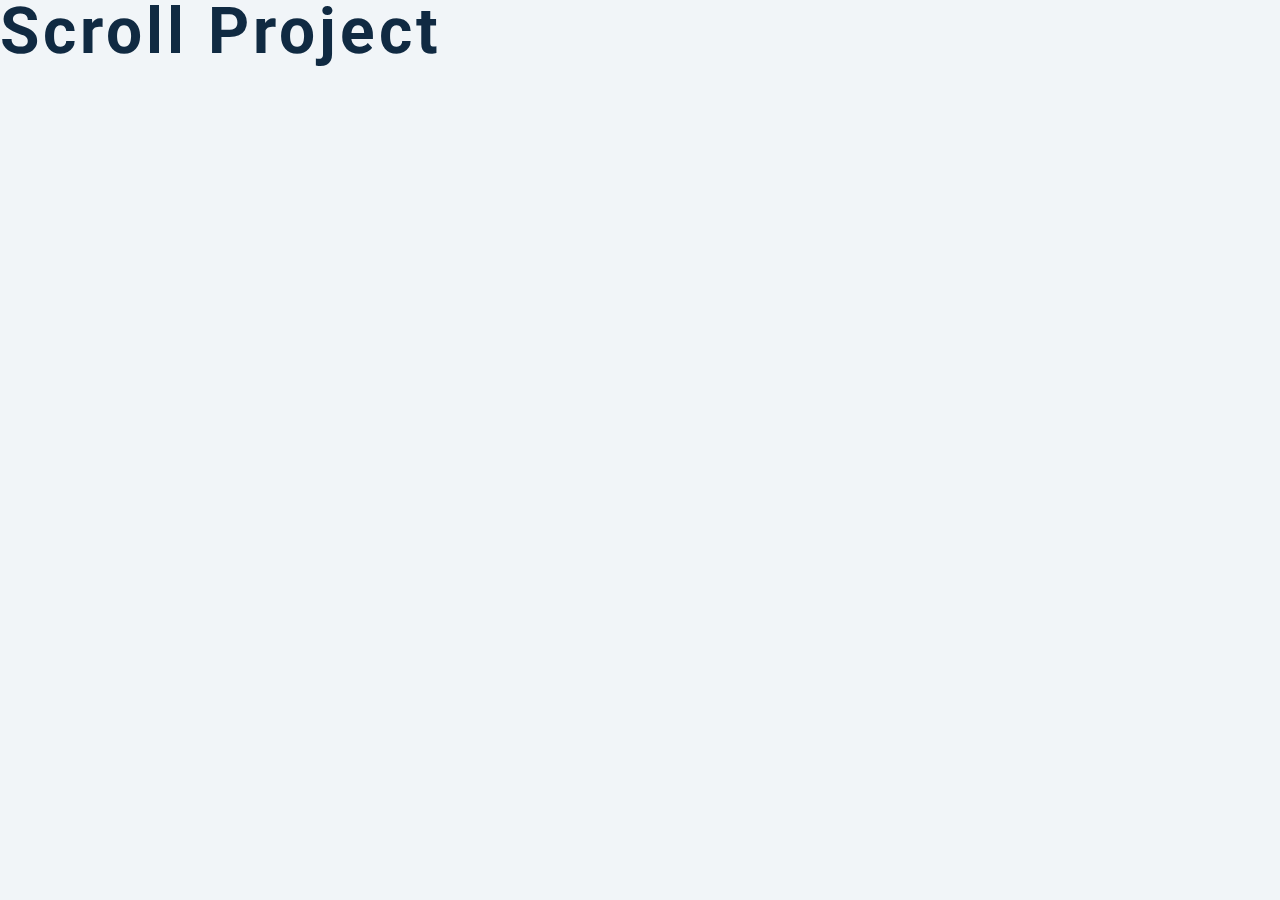
==== 10-scroll/setup/index.html @ 2e53e750 "Initializing projects, today number 1 done" ====
<!DOCTYPE html>
<html lang="en">
  <head>
    <meta charset="UTF-8" />
    <meta name="viewport" content="width=device-width, initial-scale=1.0" />
    <title>Scroll</title>
    <!-- font-awesome -->
    <link
      rel="stylesheet"
      href="https://cdnjs.cloudflare.com/ajax/libs/font-awesome/5.14.0/css/all.min.css"
    />
    <!-- styles -->
    <link rel="stylesheet" href="styles.css" />
  </head>
  <body>
    <h1>scroll project</h1>
    <!-- javascript -->
    <script src="app.js"></script>
  </body>
</html>
---- 10-scroll/setup/styles.css ----
/*
=============== 
Fonts
===============
*/
@import url("https://fonts.googleapis.com/css?family=Open+Sans|Roboto:400,700&display=swap");

/*
=============== 
Variables
===============
*/

:root {
  /* dark shades of primary color*/
  --clr-primary-1: hsl(205, 86%, 17%);
  --clr-primary-2: hsl(205, 77%, 27%);
  --clr-primary-3: hsl(205, 72%, 37%);
  --clr-primary-4: hsl(205, 63%, 48%);
  /* primary/main color */
  --clr-primary-5: #49a6e9;
  /* lighter shades of primary color */
  --clr-primary-6: hsl(205, 89%, 70%);
  --clr-primary-7: hsl(205, 90%, 76%);
  --clr-primary-8: hsl(205, 86%, 81%);
  --clr-primary-9: hsl(205, 90%, 88%);
  --clr-primary-10: hsl(205, 100%, 96%);
  /* darkest grey - used for headings */
  --clr-grey-1: hsl(209, 61%, 16%);
  --clr-grey-2: hsl(211, 39%, 23%);
  --clr-grey-3: hsl(209, 34%, 30%);
  --clr-grey-4: hsl(209, 28%, 39%);
  /* grey used for paragraphs */
  --clr-grey-5: hsl(210, 22%, 49%);
  --clr-grey-6: hsl(209, 23%, 60%);
  --clr-grey-7: hsl(211, 27%, 70%);
  --clr-grey-8: hsl(210, 31%, 80%);
  --clr-grey-9: hsl(212, 33%, 89%);
  --clr-grey-10: hsl(210, 36%, 96%);
  --clr-white: #fff;
  --clr-red-dark: hsl(360, 67%, 44%);
  --clr-red-light: hsl(360, 71%, 66%);
  --clr-green-dark: hsl(125, 67%, 44%);
  --clr-green-light: hsl(125, 71%, 66%);
  --clr-secondary: hsla(182, 63%, 54%);
  --clr-black: #222;
  --ff-primary: "Roboto", sans-serif;
  --ff-secondary: "Open Sans", sans-serif;
  --transition: all 0.3s linear;
  --spacing: 0.25rem;
  --radius: 0.5rem;
  --light-shadow: 0 5px 15px rgba(0, 0, 0, 0.1);
  --dark-shadow: 0 5px 15px rgba(0, 0, 0, 0.2);
  --max-width: 1170px;
  --fixed-width: 620px;
}
/*
=============== 
Global Styles
===============
*/
html {
  scroll-behavior: smooth;
}
*,
::after,
::before {
  margin: 0;
  padding: 0;
  box-sizing: border-box;
}
body {
  font-family: var(--ff-secondary);
  background: var(--clr-grey-10);
  color: var(--clr-grey-1);
  line-height: 1.5;
  font-size: 0.875rem;
}
ul {
  list-style-type: none;
}
a {
  text-decoration: none;
}
img:not(.logo) {
  width: 100%;
}
img {
  display: block;
}

h1,
h2,
h3,
h4 {
  letter-spacing: var(--spacing);
  text-transform: capitalize;
  line-height: 1.25;
  margin-bottom: 0.75rem;
  font-family: var(--ff-primary);
}
h1 {
  font-size: 3rem;
}
h2 {
  font-size: 2rem;
}
h3 {
  font-size: 1.25rem;
}
h4 {
  font-size: 0.875rem;
}
p {
  margin-bottom: 1.25rem;
  color: var(--clr-grey-5);
}
@media screen and (min-width: 800px) {
  h1 {
    font-size: 4rem;
  }
  h2 {
    font-size: 2.5rem;
  }
  h3 {
    font-size: 1.75rem;
  }
  h4 {
    font-size: 1rem;
  }
  body {
    font-size: 1rem;
  }
  h1,
  h2,
  h3,
  h4 {
    line-height: 1;
  }
}
/*  global classes */

.btn {
  text-transform: uppercase;
  background: transparent;
  color: var(--clr-black);
  padding: 0.375rem 0.75rem;
  letter-spacing: var(--spacing);
  display: inline-block;
  transition: var(--transition);
  font-size: 0.875rem;
  border: 2px solid var(--clr-black);
  cursor: pointer;
  box-shadow: 0 1px 3px rgba(0, 0, 0, 0.2);
  border-radius: var(--radius);
}
.btn:hover {
  color: var(--clr-white);
  background: var(--clr-black);
}
.btn-white {
  color: var(--clr-white);
  border-color: var(--clr-white);
  border-radius: 0;
  padding: 0.5rem 1rem;
}
.btn:hover {
  background: var(--clr-white);
  color: var(--clr-secondary);
}
/* section */
.section {
  padding-bottom: 5rem;
}

.section-center {
  width: 90vw;
  margin: 0 auto;
  max-width: 1170px;
}
@media screen and (min-width: 992px) {
  .section-center {
    width: 95vw;
  }
}
main {
  min-height: 100vh;
  display: grid;
  place-items: center;
}
/*
=============== 
Scroll
===============
*/
/* navbar */
nav {
  background: var(--clr-white);
  padding: 1rem 1.5rem;
}
/* fixed nav */
.fixed-nav {
  position: fixed;
  top: 0;
  left: 0;
  width: 100%;
  background: var(--clr-white);
  box-shadow: var(--light-shadow);
}
.fixed-nav .links a {
  color: var(--clr-grey-1);
}
.fixed-nav .links a:hover {
  color: var(--clr-secondary);
}
/* .fixed-nav .links-container {
  height: auto !important;
} */
.nav-header {
  display: flex;
  align-items: center;
  justify-content: space-between;
}
.nav-toggle {
  font-size: 1.5rem;
  color: var(--clr-grey-1);
  background: transparent;
  border-color: transparent;
  transition: var(--transition);
  cursor: pointer;
}
.nav-toggle:hover {
  color: var(--clr-secondary);
}
.logo {
  height: 50px;
}
.links-container {
  height: 0;
  overflow: hidden;
  transition: var(--transition);
}
.show-links {
  height: 200px;
}
.links a {
  background: var(--clr-white);
  color: var(--clr-grey-5);
  font-size: 1.1rem;
  text-transform: capitalize;
  letter-spacing: var(--spacing);
  display: block;
  transition: var(--transition);
  font-weight: bold;
  padding: 0.75rem 0;
}
.links a:hover {
  color: var(--clr-grey-1);
}
@media screen and (min-width: 800px) {
  nav {
    background: transparent;
  }
  .nav-center {
    width: 90vw;
    max-width: 1170px;
    margin: 0 auto;
    display: flex;
    align-items: center;
    justify-content: space-between;
  }
  .nav-header {
    padding: 0;
  }
  .nav-toggle {
    display: none;
  }
  .links-container {
    height: auto !important;
  }
  .links {
    display: flex;
  }
  .links a {
    background: transparent;
    color: var(--clr-white);
    font-size: 1.1rem;
    text-transform: capitalize;
    letter-spacing: var(--spacing);
    display: block;
    transition: var(--transition);
    margin: 0 1rem;
    font-weight: bold;
    padding: 0;
  }
  .links a:hover {
    color: var(--clr-white);
  }
}
/* hero */
header {
  min-height: 100vh;
  background: linear-gradient(rgba(63, 208, 212, 0.5), rgba(0, 0, 0, 0.7)),
    url(./hero-bcg.jpeg) center/cover no-repeat;
}
.banner {
  min-height: 100vh;
  display: grid;
  place-items: center;
  text-align: center;
}
.container h1 {
  color: var(--clr-white);
  text-transform: uppercase;
}
.container p {
  color: var(--clr-white);
  max-width: 25rem;
  margin: 0 auto;
  margin-bottom: 1.25rem;
}
@media screen and (min-width: 768px) {
  .container p {
    max-width: 40rem;
  }
}
/* sections and title */
.title h2 {
  text-align: center;
  text-transform: uppercase;
}
.title span {
  color: var(--clr-secondary);
}
#about,
#services,
#tours {
  height: 80vh;
}
#services {
  background: var(--clr-white);
}
footer {
  background: var(--clr-grey-1);
  padding: 5rem 1rem;
}
footer p {
  color: var(--clr-white);
  text-align: center;
  text-transform: capitalize;
  letter-spacing: var(--spacing);
  margin-bottom: 0;
}

.top-link {
  font-size: 1.25rem;
  position: fixed;
  bottom: 3rem;
  right: 3rem;
  background: var(--clr-secondary);
  width: 2rem;
  height: 2rem;
  display: grid;
  place-items: center;
  border-radius: var(--radius);
  color: var(--clr-white);
  animation: bounce 2s ease-in-out infinite;

  visibility: hidden;
  z-index: -100;
}
.show-link {
  visibility: visible;
  z-index: 100;
}

@keyframes bounce {
  0% {
    transform: scale(1);
  }
  50% {
    transform: scale(1.5);
  }
  100% {
    transform: scale(1);
  }
}
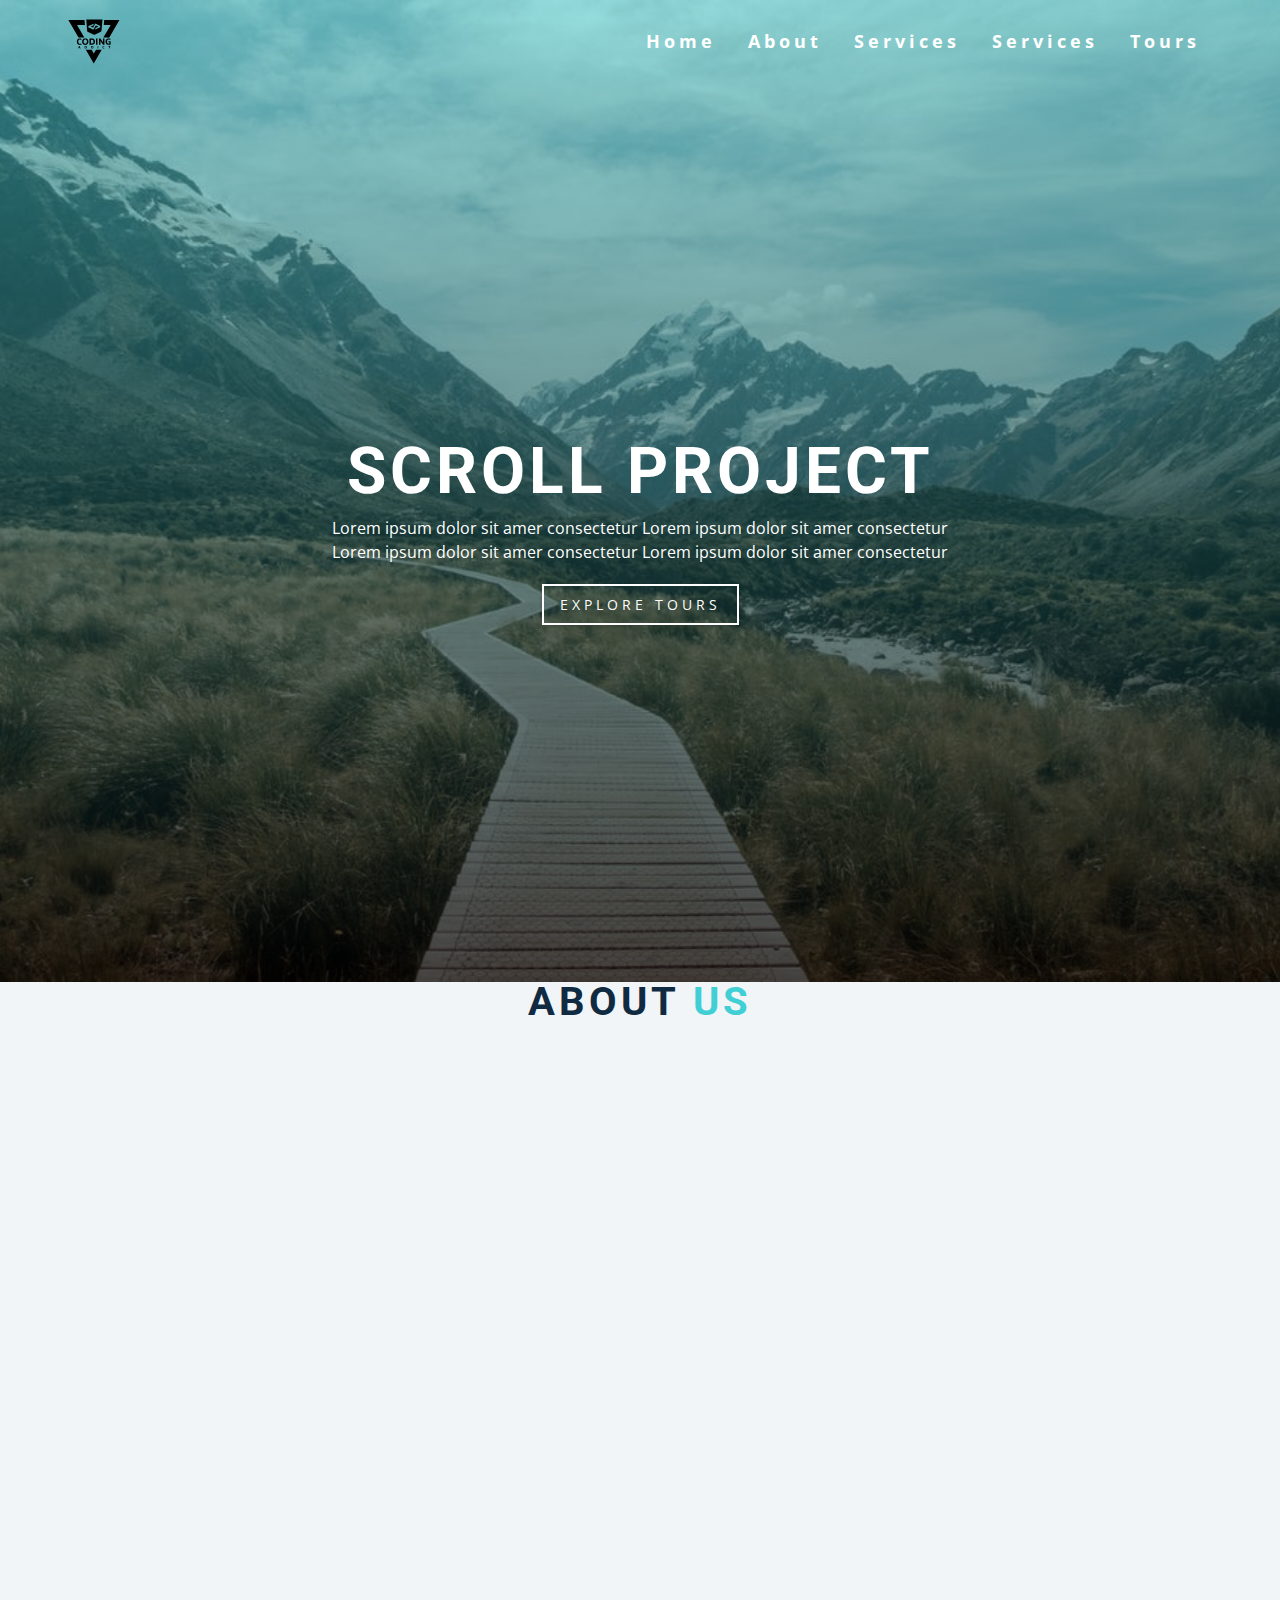
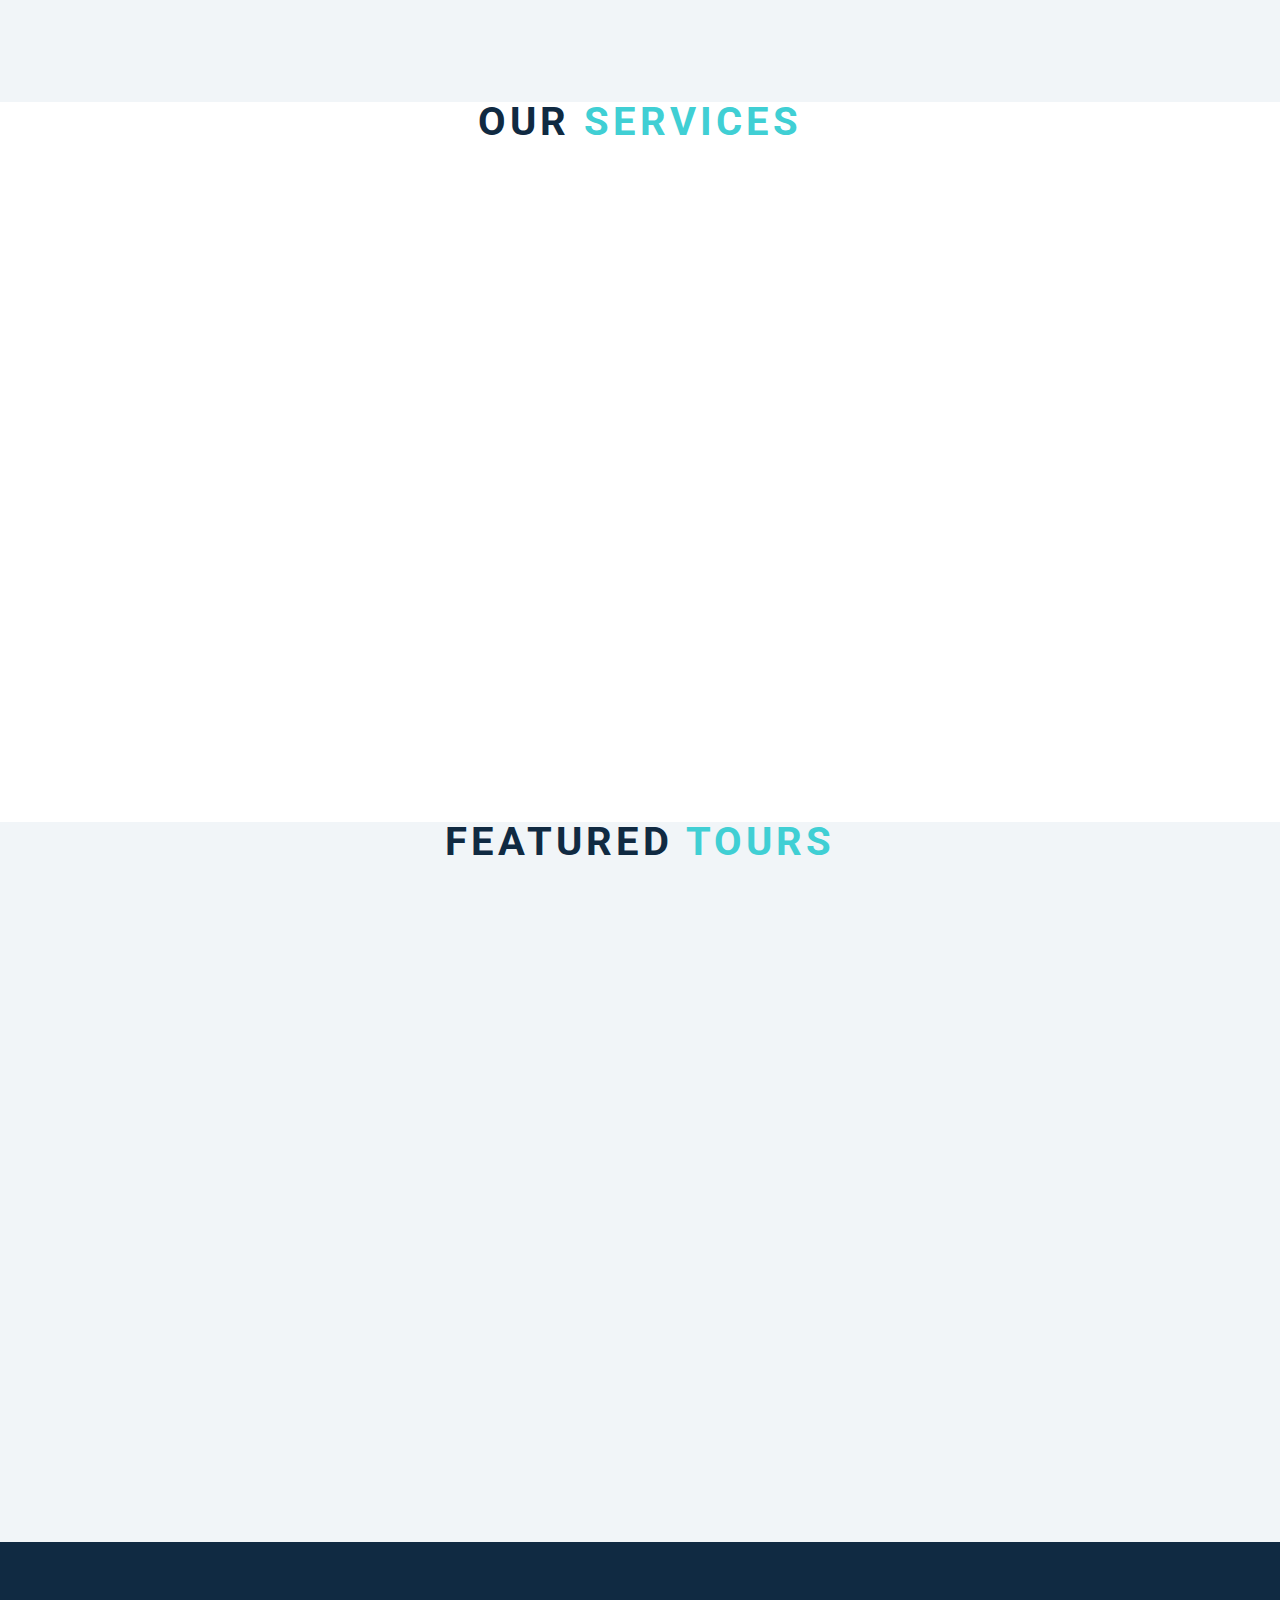
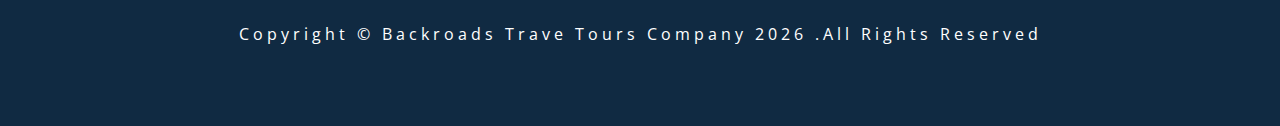
==== commit 2dcd6f7f: "Scroll Ready" ====
--- a/10-scroll/setup/index.html
+++ b/10-scroll/setup/index.html
@@ -13,7 +13,82 @@
     <link rel="stylesheet" href="styles.css" />
   </head>
   <body>
-    <h1>scroll project</h1>
+    <!--Header-->
+    <header id="home">
+      <nav id="nav">
+        <div class="nav-center">
+          <div class="nav-header">
+            <img src="./logo.svg" alt="logo" class="logo">
+            <button class="nav-toggle">
+              <i class="fas fa-bars"></i>
+            </button>
+          </div>
+          <!--Links-->
+          <div class="links-container">
+            <ul class="links">
+              <li>
+                <a href="#home" class="scroll-link">home</a>
+              </li>
+              <li>
+                <a href="#about" class="scroll-link">about</a>
+              </li>
+              <li>
+                <a href="#services" class="scroll-link">services</a>
+              </li>
+              <li>
+                <a href="#services" class="scroll-link">services</a>
+              </li>
+              <li>
+                <a href="#tours" class="scroll-link">tours</a>
+              </li>
+            </ul>
+            
+          </div>
+        </div>
+      </nav>
+      <!-- Banner-->
+      <div class="banner">
+        <div class="container">
+          <h1>Scroll Project</h1>
+          <p>
+            Lorem ipsum dolor sit amer consectetur Lorem ipsum dolor sit amer consectetur
+            Lorem ipsum dolor sit amer consectetur Lorem ipsum dolor sit amer consectetur
+          </p>
+          <a href="#tours" class="scroll-link btn btn-white">
+            Explore Tours
+          </a>
+        </div>
+      </div>
+    </header>
+    <!-- About -->
+    <section id="about" class="section">
+      <div class="title">
+        <h2>About <span>Us</span></h2>
+      </div>
+    </section>
+    <!-- services -->
+    <section id="services" class="section">
+      <div class="title">
+        <h2>Our <span>Services</span></h2>
+      </div>
+    </section>
+    <!-- tours -->
+    <section id="tours" class="section">
+      <div class="title">
+        <h2>featured <span>Tours</span></h2>
+      </div>
+    </section>
+    <!-- Footer -->
+    <footer class="section">
+      <p>
+        copyright &copy; backroads trave tours company <span id="date"> </span>
+        .all rights reserved
+      </p>
+    </footer>
+    <!-- Back to top Button-->
+    <a href="#home" class="scroll-link top-link">
+      <i class="fas fa-arrow-up"></i>
+    </a>
     <!-- javascript -->
     <script src="app.js"></script>
   </body>
--- a/10-scroll/setup/styles.css
+++ b/10-scroll/setup/styles.css
@@ -206,6 +206,8 @@
   width: 100%;
   background: var(--clr-white);
   box-shadow: var(--light-shadow);
+  
+  
 }
 .fixed-nav .links a {
   color: var(--clr-grey-1);
@@ -241,7 +243,7 @@
   transition: var(--transition);
 }
 .show-links {
-  height: 200px;
+  height: 200px; /* ojo que esta altura está hardcodeada */
 }
 .links a {
   background: var(--clr-white);
@@ -276,7 +278,7 @@
     display: none;
   }
   .links-container {
-    height: auto !important;
+    height: auto !important; /*importante para que se vean lindos los links en la barra*/
   }
   .links {
     display: flex;
